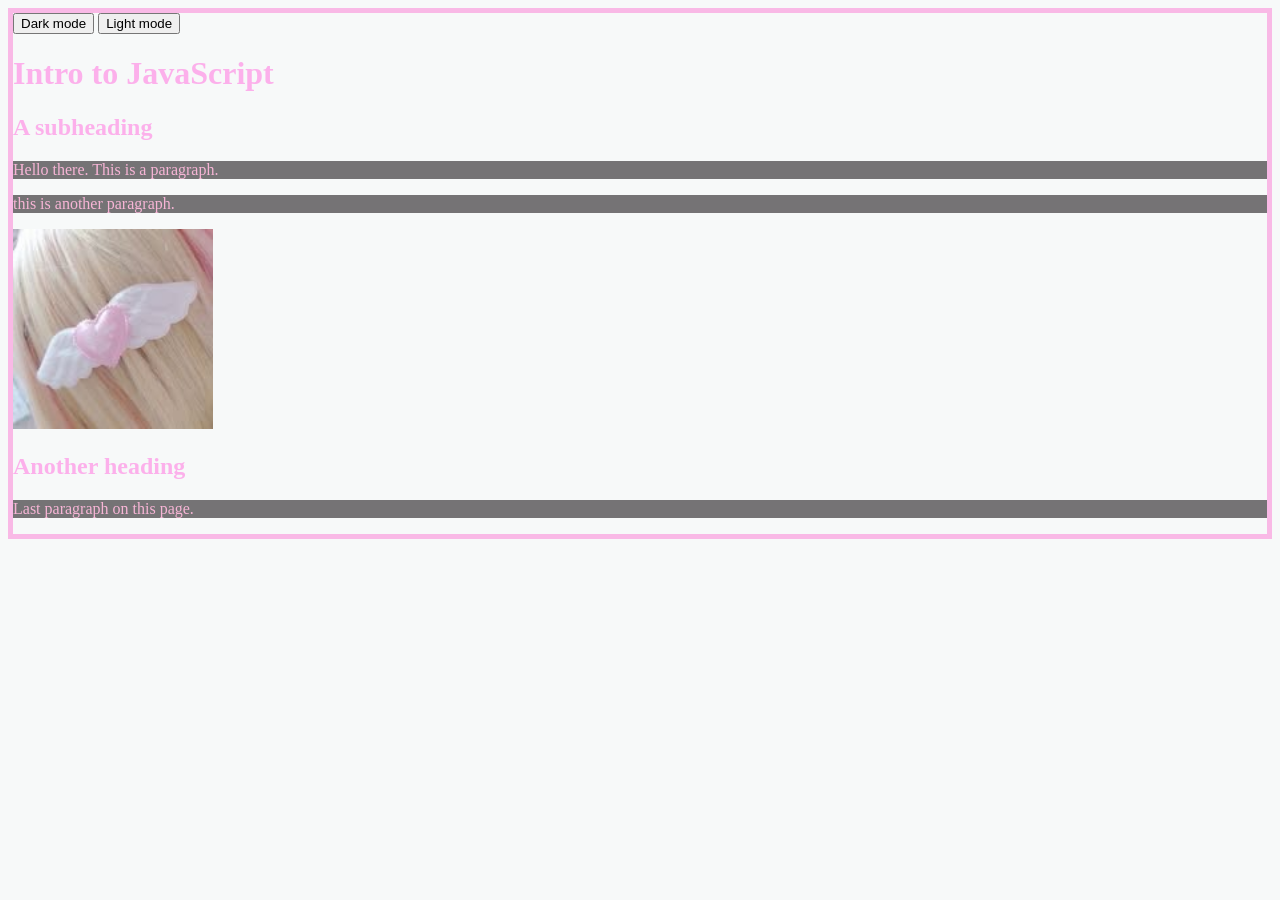
==== school.html @ b223cca7 "first version" ====
<!DOCTYPE html>
<html>
    <head>
        <title>School assignment</title>
        <link rel="stylesheet" href=" ./styles/second.css" >    
        <link rel="stylesheet" href=" ./styles/first.css" >

    </head>
    <body id="light">
        <button onclick="document.body.id = 'dark';">
            Dark mode
        </button>
        <button onclick="document.body.id = 'light';">
            Light mode
        </button>
    
        <h1>Intro to JavaScript</h1>
        <h2>A subheading</h2>
        <p>
            Hello there. This is a  paragraph.
        </p>
        <p>
            this is another paragraph.
        </p>
        <img src="./images/image.jpg" width="200">
        <h2>Another heading</h2>
        <p>Last paragraph on this page.</p>
        <script>
          let dog = {
            name: "Evil Garry",
            weight: 7,
            happy: false,
          };  
          console.log(dog.name);
          let family = {
            dad: "Ba",
            mom: "Ma",
            daughter: "Jie",
            pet: dog,
          };
          console.log(family);
          family.pet.happy = true;
          console.log(console);
        </script>
    </body>
</html>
---- styles/second.css ----
#dark {

    background-color: black;
    color: rgb(245, 209, 232);
 
p {
    background-color: rgb(117, 115, 117);
    color: rgb(252, 177, 215);
}

h3 {
    background-color: rgb(120, 106, 114);
    color: aqua;
    padding: 20px;
}
 }
---- styles/first.css ----
#light {
  border: 5px solid rgb(249, 185, 230);
  background-color: rgb(247, 249, 249);
  color: rgba(252, 170, 234, 0.934); 

p {
    background-color: rgb(117, 115, 117);
    color: rgb(247, 181, 214);
}

h3 {
    background-color: rgb(141, 125, 134);
    color: aqua;
    padding: 20px;
}
}
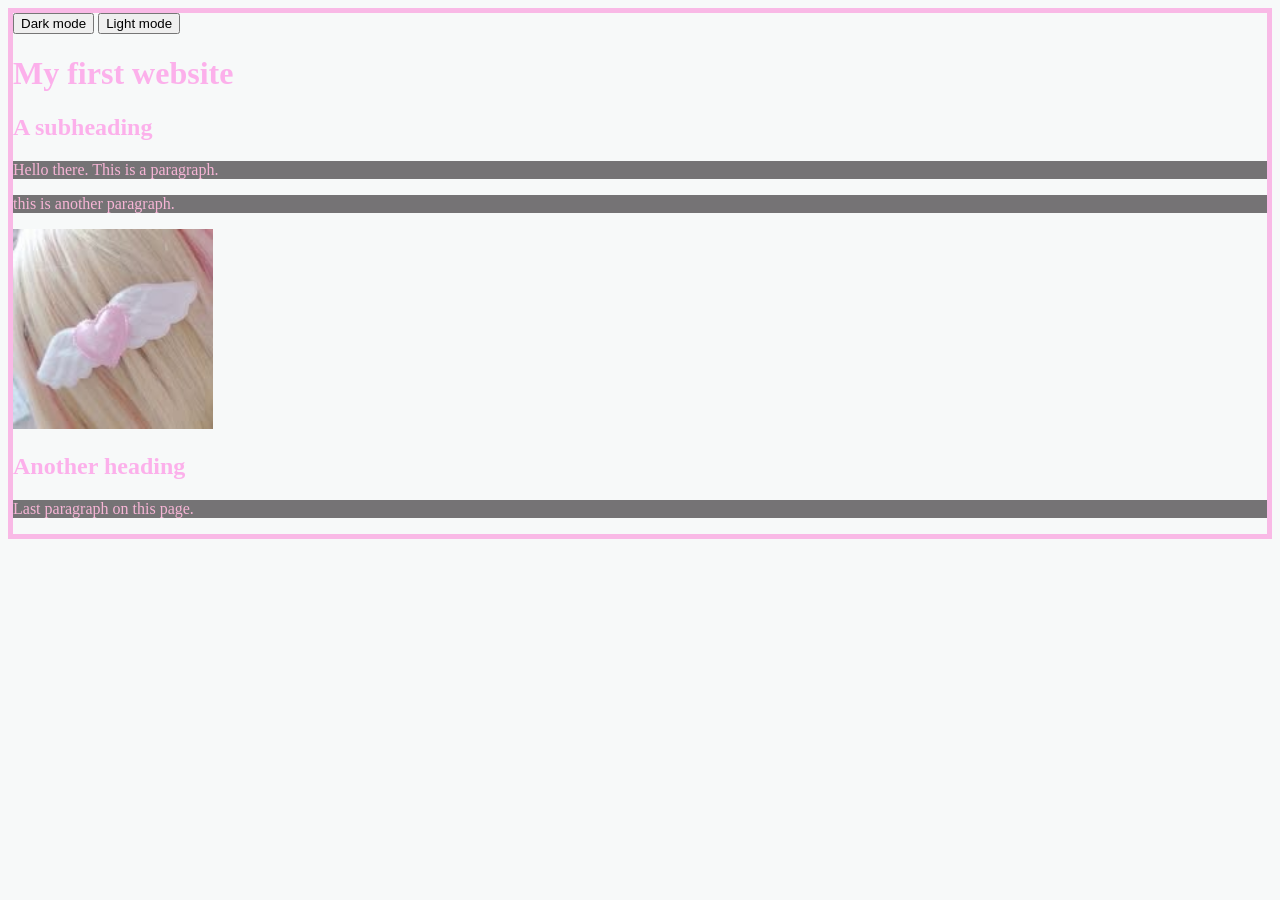
==== commit 72c703fb: "second version" ====
--- a/school.html
+++ b/school.html
@@ -15,7 +15,7 @@
             Light mode
         </button>
     
-        <h1>Intro to JavaScript</h1>
+        <h1>My first website</h1>
         <h2>A subheading</h2>
         <p>
             Hello there. This is a  paragraph.
